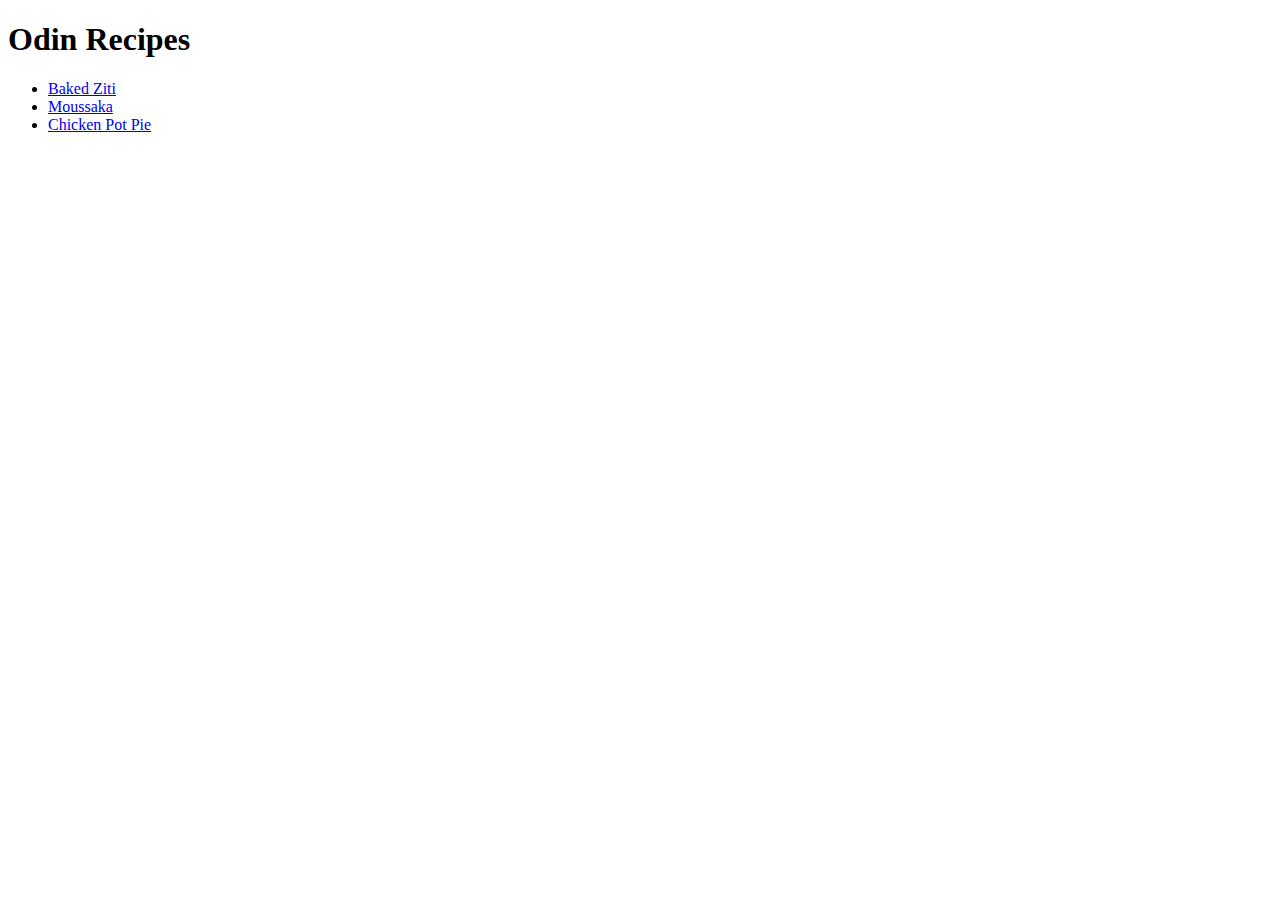
==== index.html @ f6bfc3b5 "feat: add index.html and 3 new recipe webpages" ====
<!DOCTYPE html>
<html lang="en">
  <head>
    <meta charset="utf-8">
    <meta name="viewport" content="width=device-width initial-scale=1.0">
    <title>Odin Recipes</title>
  </head>

  <body>
    <h1>Odin Recipes</h1>
    <ul>
      <li><a href="./recipes/baked-ziti.html">Baked Ziti</a></li>
      <li><a href="./recipes/moussaka.html">Moussaka</a></li>
      <li><a href="./recipes/chicken-pot-pie.html">Chicken Pot Pie</a></li>
    </ul>
  </body>
</html>
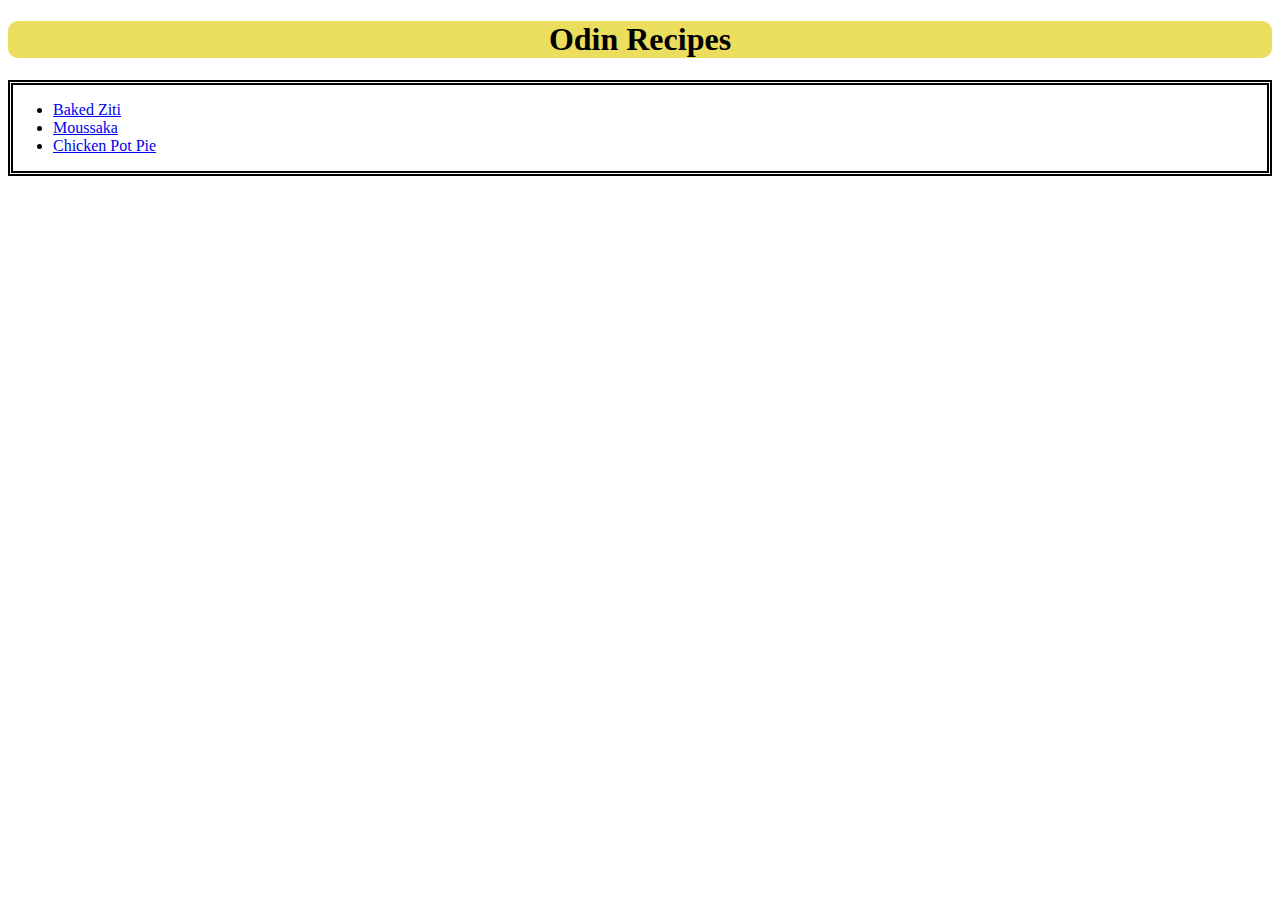
==== commit 8e36b449: "feat: add basic css and link them to html" ====
--- a/index.html
+++ b/index.html
@@ -4,14 +4,17 @@
     <meta charset="utf-8">
     <meta name="viewport" content="width=device-width initial-scale=1.0">
     <title>Odin Recipes</title>
+    <link rel="stylesheet" href="./css/index.css">
   </head>
 
   <body>
     <h1>Odin Recipes</h1>
-    <ul>
-      <li><a href="./recipes/baked-ziti.html">Baked Ziti</a></li>
-      <li><a href="./recipes/moussaka.html">Moussaka</a></li>
-      <li><a href="./recipes/chicken-pot-pie.html">Chicken Pot Pie</a></li>
-    </ul>
+    <div class="recipes">
+      <ul class="recipe-list">
+        <li><a href="./recipes/baked-ziti.html">Baked Ziti</a></li>
+        <li><a href="./recipes/moussaka.html">Moussaka</a></li>
+        <li><a href="./recipes/chicken-pot-pie.html">Chicken Pot Pie</a></li>
+      </ul>
+    </div>
   </body>
 </html>--- a/css/index.css
+++ b/css/index.css
@@ -0,0 +1,11 @@
+h1 {
+  text-align: center;
+  background-color: rgb(235, 221, 94);
+  border-radius: 10px;
+}
+
+.recipes {
+  border: 5px;
+  border-style: double;
+  border-color: black;
+}